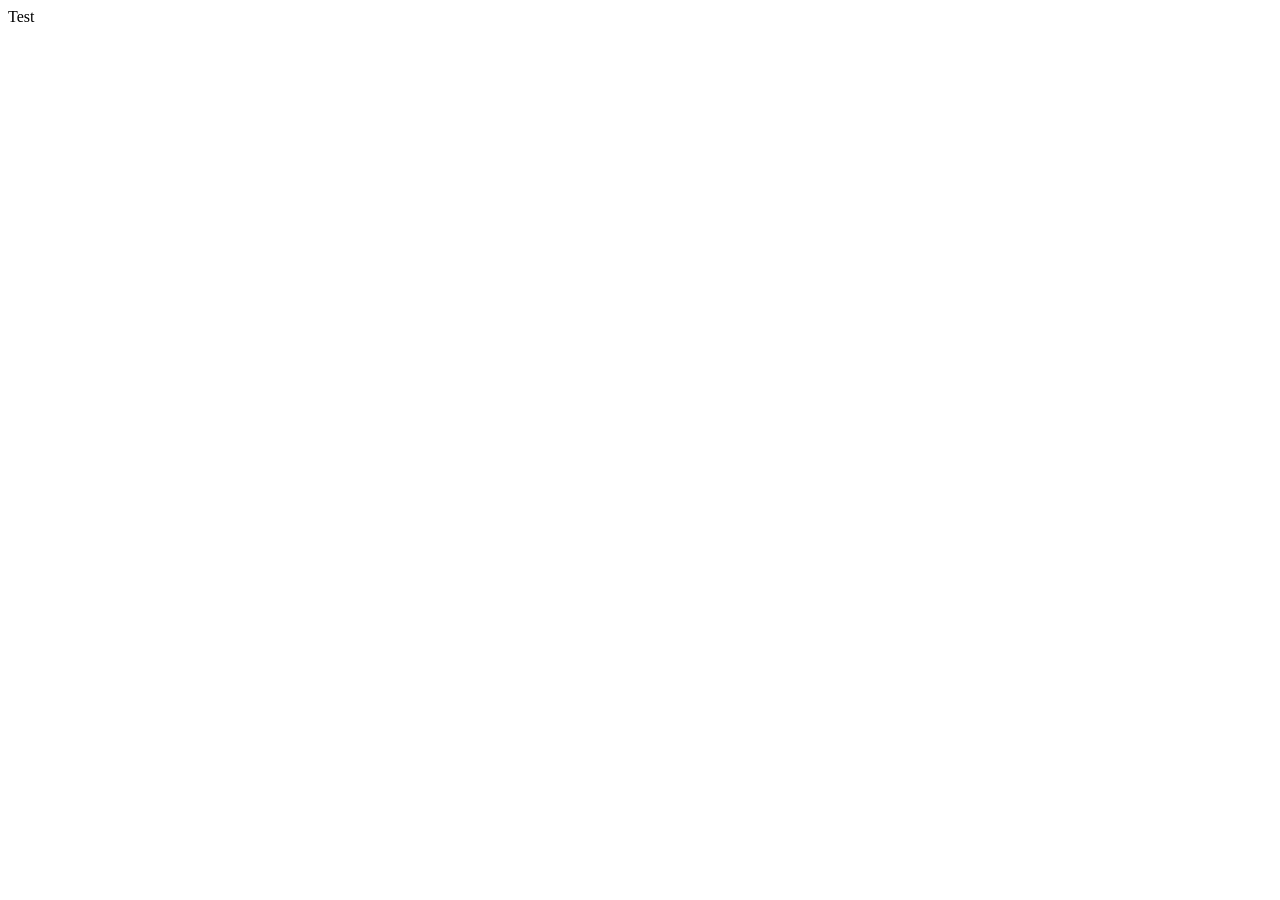
==== Chapter_Intro/index.html @ 1b0475db "Setting up repo" ====
<html lang="en">
<head>
    <meta charset="UTF-8">
    <meta name="viewport" content="width=device-width, initial-scale=1.0">
    <meta http-equiv="X-UA-Compatible" content="ie=edge">
    <title>Learn Javascript Intro</title>
</head>
<body>
    Test
    <script src="sandbox.js"></script>
</body>
</html>
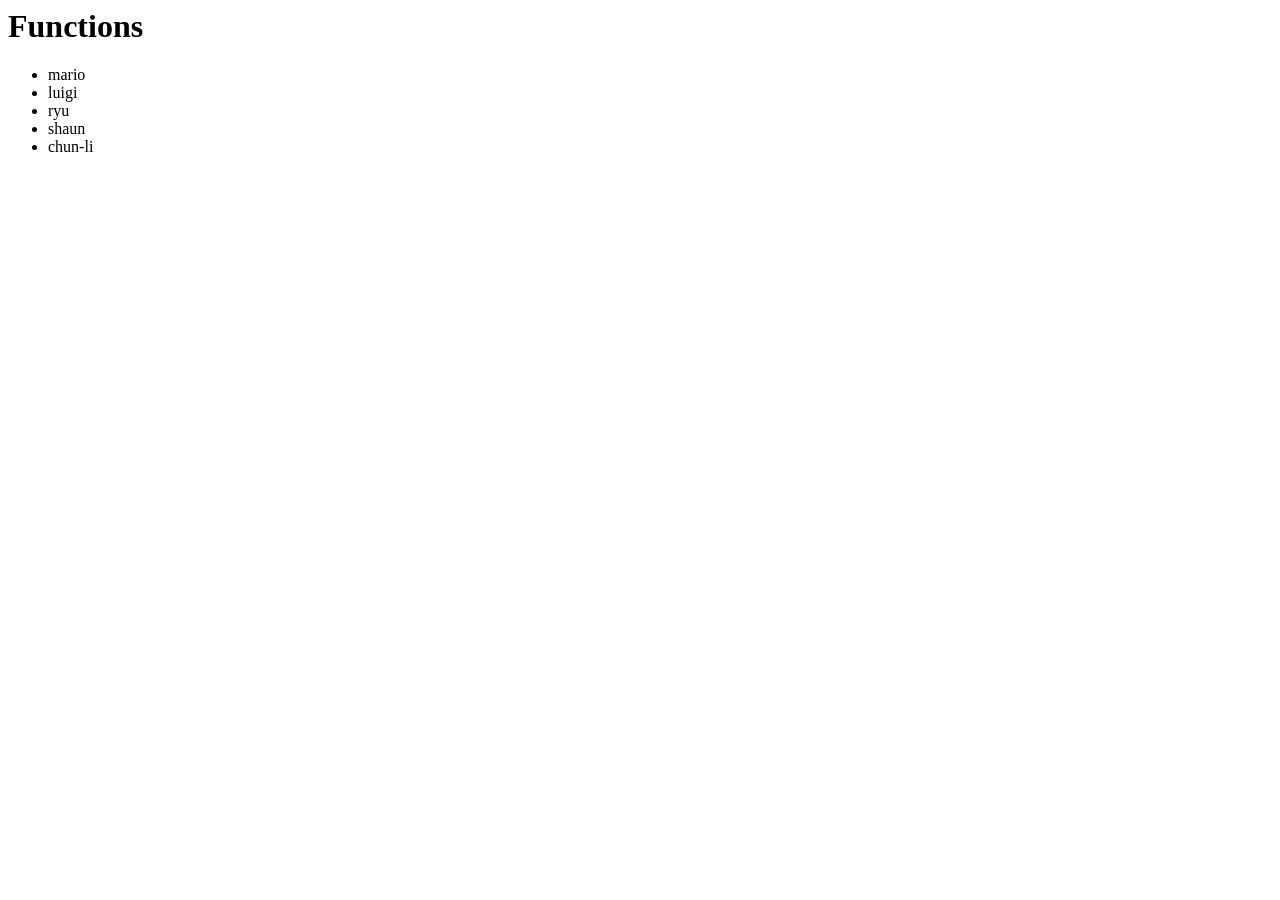
==== commit 07b939e2: "Sections 1-5 Code from previous sections are commented for future use if necessary. All future secti" ====
--- a/Chapter_Intro/index.html
+++ b/Chapter_Intro/index.html
@@ -5,8 +5,13 @@
     <meta http-equiv="X-UA-Compatible" content="ie=edge">
     <title>Learn Javascript Intro</title>
 </head>
+
 <body>
-    Test
+    <h1>Functions</h1>
+
+    <ul class="people"></ul>
+
     <script src="sandbox.js"></script>
 </body>
+
 </html>
